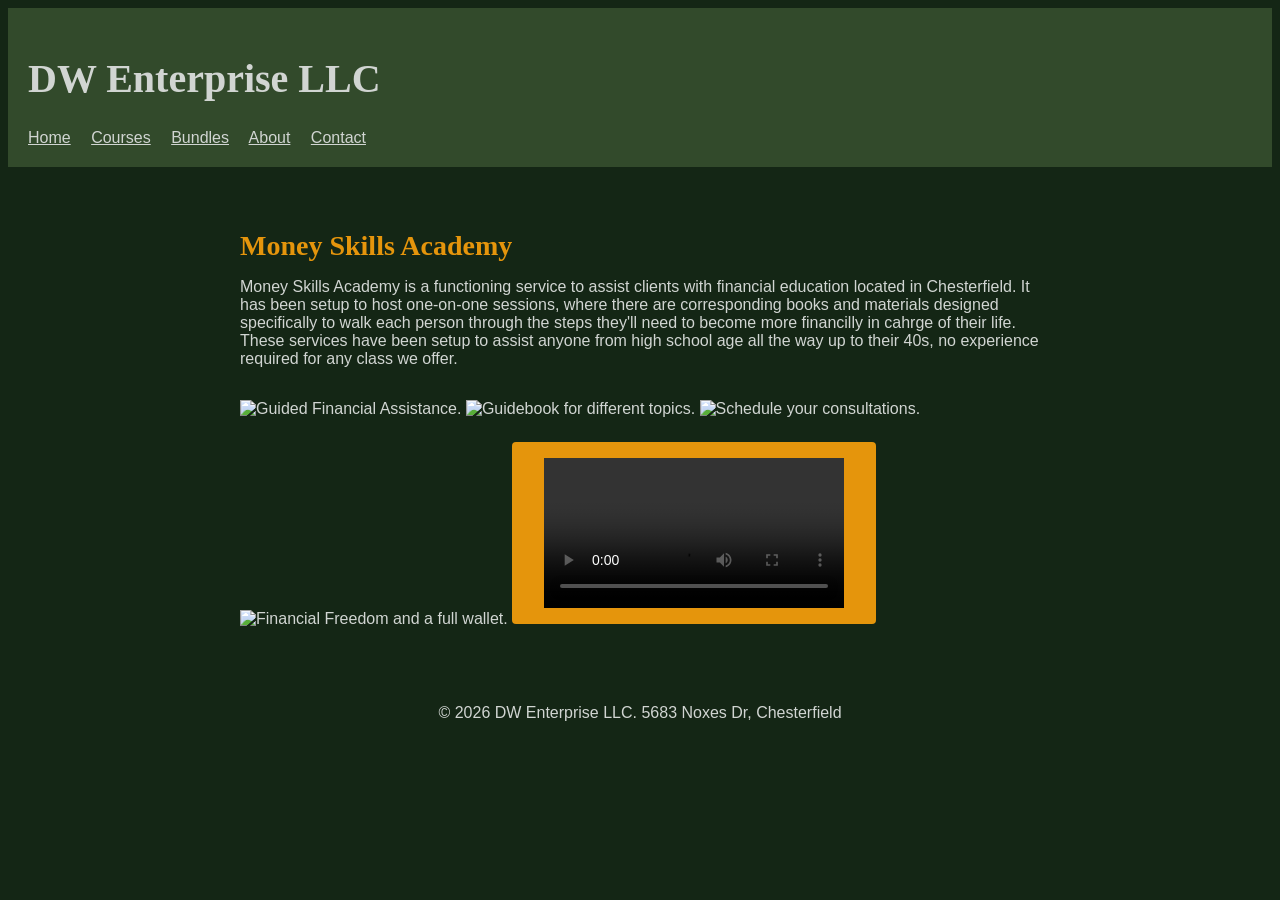
==== index.html @ a1c8a853 "Video size" ====
<!DOCTYPE html>
<html lang="en">
<head>
  <meta charset="UTF-8">
  <title>DW Enterprise LLC</title>
  <link rel="stylesheet" href="css/style.css">
</head>
<body>

  <a href="#main-content" class="skip-link">Skip to main content</a>
  
  <header>
    <h1>DW Enterprise LLC</h1>
    <nav>
      <a href="index.html" aria-current="page">Home</a>
      <a href="courses.html">Courses</a>
      <a href="bundles.html">Bundles</a>
      <a href="about.html">About</a>
      <a href="contact.html">Contact</a>
    </nav>
  </header>

  <main>
    <h2>Money Skills Academy</h2>
    <p>Money Skills Academy is a functioning service to assist clients with financial education located in Chesterfield. It has been setup to host one-on-one sessions, where there are corresponding books and materials designed specifically to walk each person through the steps they'll need to become more financilly in cahrge of their life. These services have been setup to assist anyone from high school age all the way up to their 40s, no experience required for any class we offer.</p>
    
    <img src="https://github.com/DeionaW/dwellc.github.io/raw/048790e96b7c667d8a669ee6529791895813f5b8/IMG%20%26%20VID/Assisted%20Financial%20Guidance.png" alt="Guided Financial Assistance." width="300" height="200">

     <img src="https://github.com/DeionaW/dwellc.github.io/raw/fe4941f411e375fecf43990ab9dcb9130df17a73/IMG%20%26%20VID/Finance%20Guide.png" alt="Guidebook for different topics." width="300" height="200">

     <img src="https://github.com/DeionaW/dwellc.github.io/raw/fe4941f411e375fecf43990ab9dcb9130df17a73/IMG%20%26%20VID/Schedule%20Meetings.png" alt="Schedule your consultations." width="300" height="200">

     <img src="https://github.com/DeionaW/dwellc.github.io/raw/fe4941f411e375fecf43990ab9dcb9130df17a73/IMG%20%26%20VID/Full%20Wallet.png" alt="Financial Freedom and a full wallet." width="300" height="200">
    
    <video src="https://github.com/DeionaW/dwellc.github.io/raw/a51f38b7afbade83c749bec69a69cf58b0f2e545/IMG%20%26%20VID/5441-184226793.mp4" controls style="max-width: 600; height: auto;></video>
    
    <p>We accept appointments online via intake forms. We book appointments Monday - Saturday between the hours of 7a - 6p. </p>
    <a href="contact.html" class="cta">Schedule A Consultation</a>
  </main>

  <footer>
    <p>&copy; 2026 DW Enterprise LLC. 5683 Noxes Dr, Chesterfield</p>
  </footer>

</body>
</html>
---- css/style.css ----
body {
  font-family: "Inter", Arial, sans-serif;
  color: #D1D5D2;
  background-color: #142615;
}

header {
  background-color: #324A2B;
  color: #D1D5D2;
  padding: 20px;
}

header nav a {
  color: #D1D5D2;
  margin-right: 16px;
}

a:focus,
a:focus-visible {
  outline: 3px solid #E5950C;
  outline-offset: 3px;
}

.skip-link {
  position: absolute;
  left: -9999px;
  top: 10px;
  background-color: #E5950C;
  color: #142615;
  padding: 12px 16px;
  font-size: 16px;
  text-decoration: none;
  z-index: 1000;
}

.skip-link:focus,
.skip-link:focus-visible {
  left: 10px;
  outline: 3px solid #D1D5D2;
  outline-offset: 3px;
}

h1 {
  font-family: "Merriweather", Georgia, serif;
  font-size: 40px;
}

h2 {
  font-family: "Merriweather", Georgia, serif;
  font-size: 28px;
  color: #E5950C;
}

h3 {
  font-family: "Inter", Arial, sans-serif;
  font-size: 20px;
  color: #E5950C;
}


main {
  max-width: 800px;
  margin: 0 auto;
  padding: 40px 20px;
}

h2 {
  margin-bottom: 8px;
}

p {
  margin-bottom: 32px;
}


footer {
  text-align: center;
  font-size: 16px;
  color: #D1D5D2;
  padding: 20px;
}

p {
  font-size: 16px;
}


.cta {
  display: inline-block;
  background-color: #E5950C;
  color: #142615;
  font-size: 20px;
  padding: 16px 32px;
  border-radius: 4px;
  margin-top: 24px;
}


.swatch {
  display: inline-block;
  width: 120px;
  height: 80px;
  margin-bottom: 8px;
  border-radius: 4px;
  vertical-align: top;
}

.swatch-primary { background-color: #324A2B; }
.swatch-neutral { background-color: #D1D5D2; }
.swatch-accent { background-color: #E5950C; }
.swatch-cta { background-color: #E5950C; }

.type-sample-h1 { font-size: 40px; }
.type-sample-h2 { font-size: 28px; }
.type-sample-h3 { font-size: 20px; }
.type-sample-body { font-size: 16px; }

table {
  border-collapse: collapse;
  width: 100%;
}

th, td {
  border: 1px solid #E5950C;
  padding: 0.5rem;
  text-align: left;
}

th {
  background-color: #324A2B;
  color: #ffffff;
}

tbody tr:nth-child(even) {
  background-color: #324A2B;
}

form {
  background-color: #324A2B;
  padding: 32px;
  border-radius: 8px;
  max-width: 480px;
}

label {
  display: block;
  margin-top: 1.5rem;
  font-weight: bold;
}

input, textarea {
  display: block;
  margin-top: 0.25rem;
  width: 100%;
  max-width: 480px;
}

button[type="submit"] {
  display: block;
  margin-top: 2rem;
}
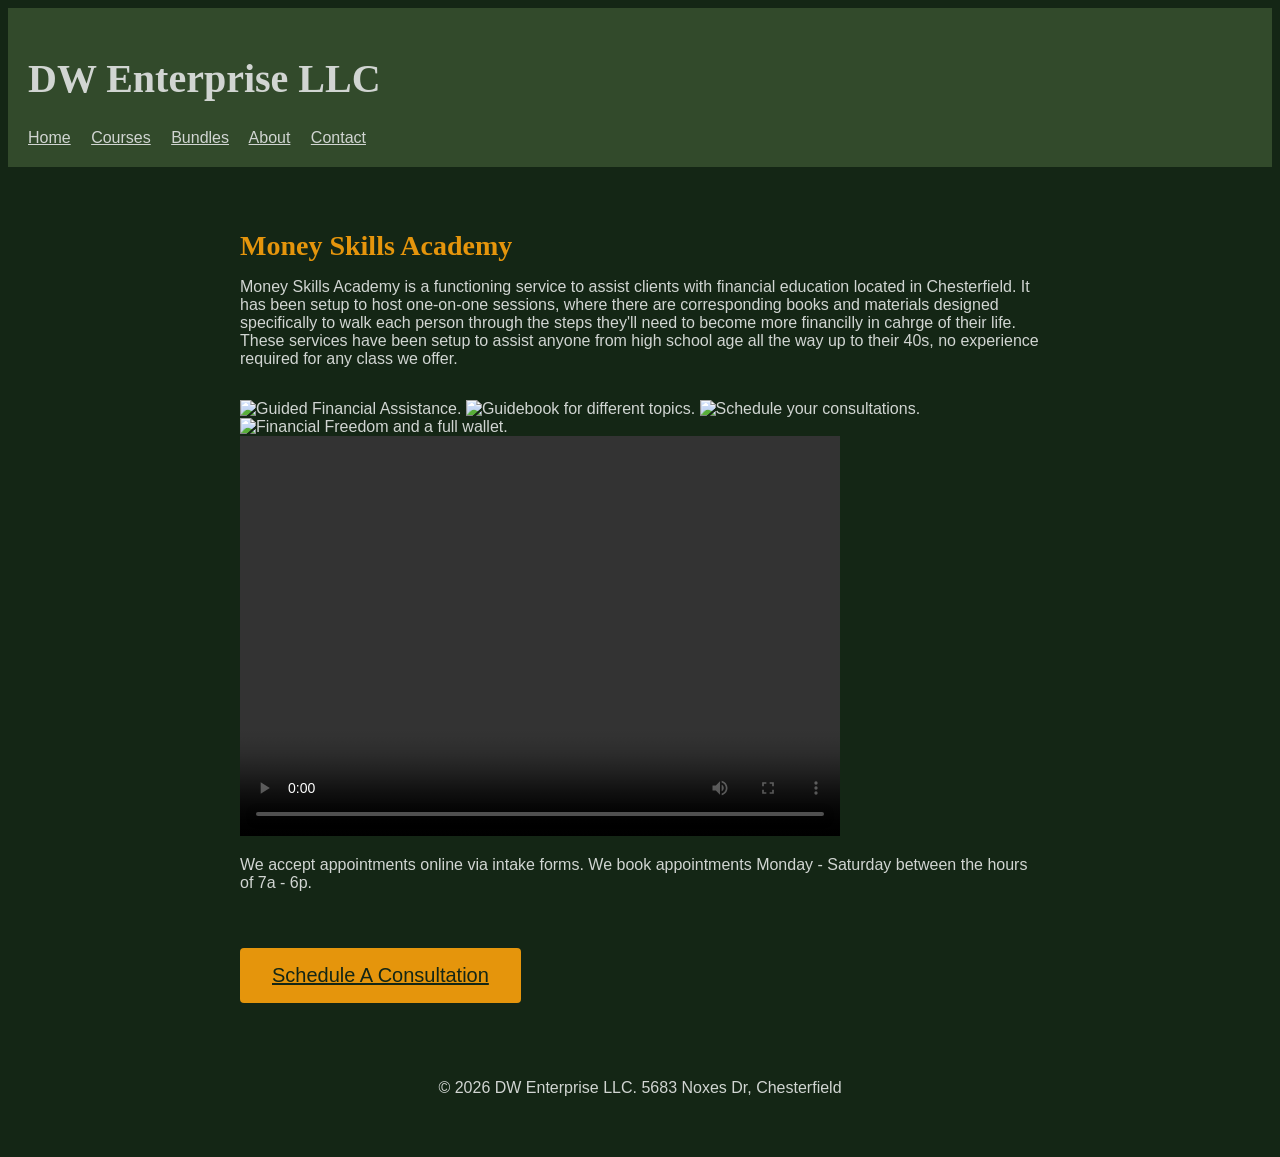
==== commit a03cab05: "Video size" ====
--- a/index.html
+++ b/index.html
@@ -32,7 +32,7 @@
 
      <img src="https://github.com/DeionaW/dwellc.github.io/raw/fe4941f411e375fecf43990ab9dcb9130df17a73/IMG%20%26%20VID/Full%20Wallet.png" alt="Financial Freedom and a full wallet." width="300" height="200">
     
-    <video src="https://github.com/DeionaW/dwellc.github.io/raw/a51f38b7afbade83c749bec69a69cf58b0f2e545/IMG%20%26%20VID/5441-184226793.mp4" controls style="max-width: 600; height: auto;></video>
+    <video src="https://github.com/DeionaW/dwellc.github.io/raw/a51f38b7afbade83c749bec69a69cf58b0f2e545/IMG%20%26%20VID/5441-184226793.mp4" controls width="600" height="400"></video>
     
     <p>We accept appointments online via intake forms. We book appointments Monday - Saturday between the hours of 7a - 6p. </p>
     <a href="contact.html" class="cta">Schedule A Consultation</a>
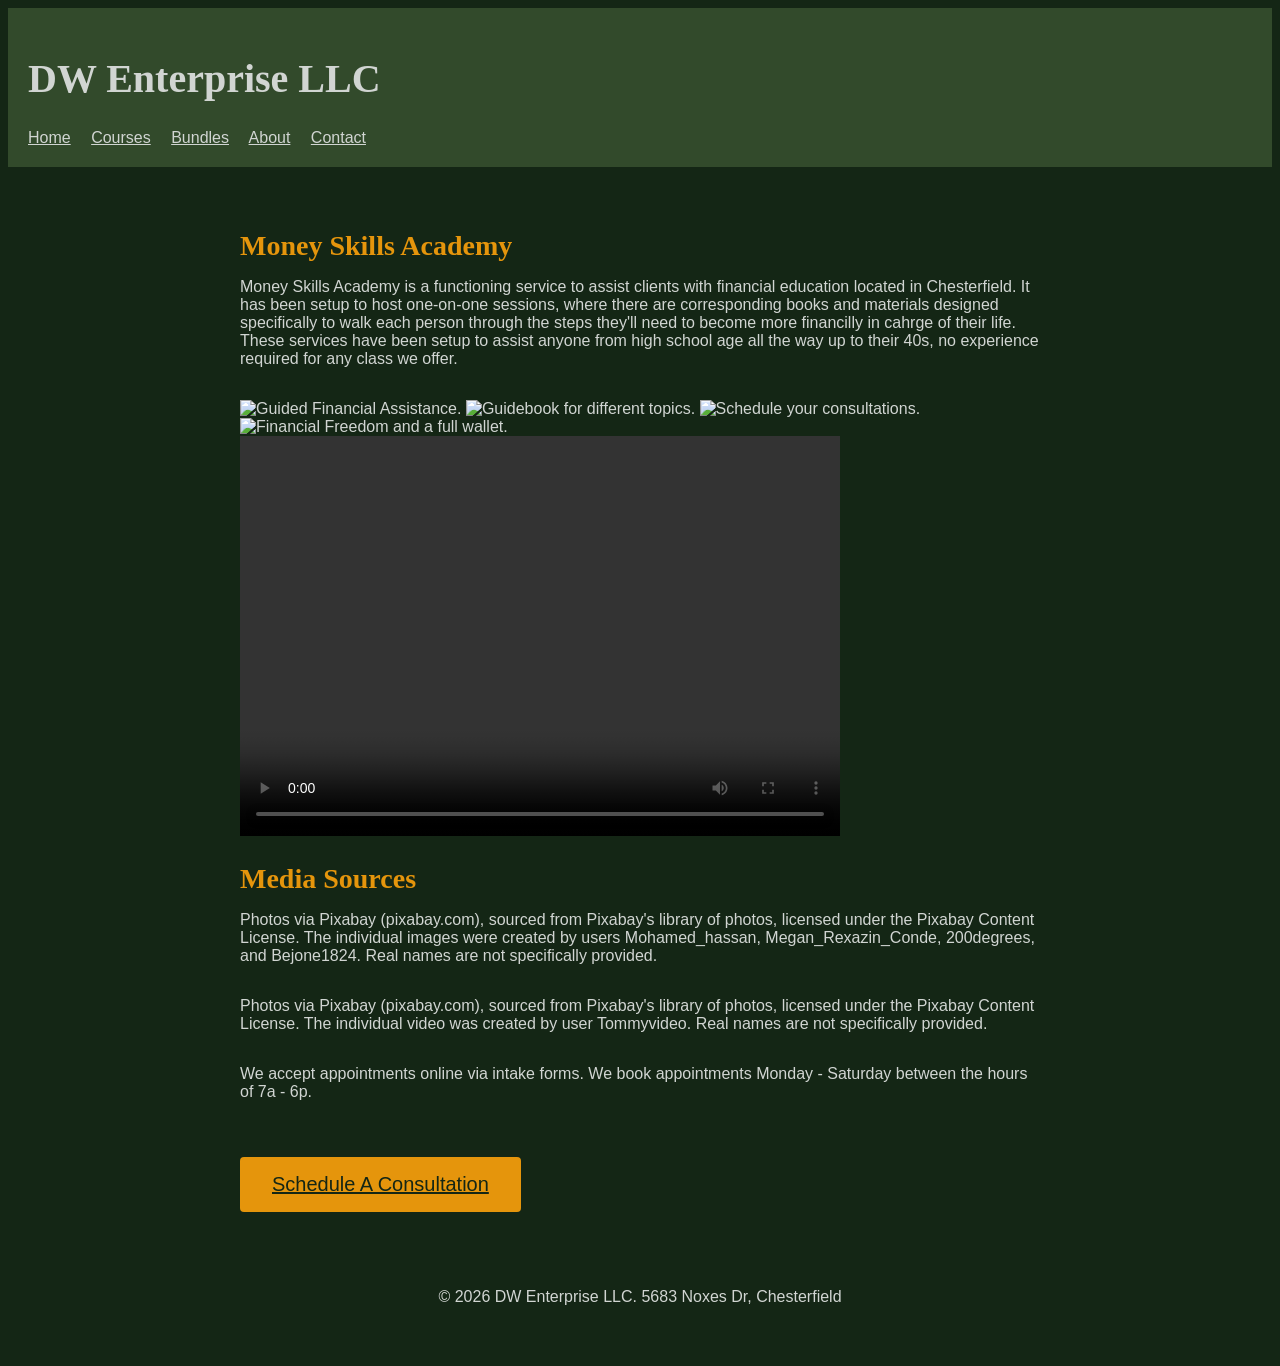
==== commit 058cccc1: "Add Media Sources" ====
--- a/index.html
+++ b/index.html
@@ -33,6 +33,13 @@
      <img src="https://github.com/DeionaW/dwellc.github.io/raw/fe4941f411e375fecf43990ab9dcb9130df17a73/IMG%20%26%20VID/Full%20Wallet.png" alt="Financial Freedom and a full wallet." width="300" height="200">
     
     <video src="https://github.com/DeionaW/dwellc.github.io/raw/a51f38b7afbade83c749bec69a69cf58b0f2e545/IMG%20%26%20VID/5441-184226793.mp4" controls width="600" height="400"></video>
+
+  <h2>Media Sources</h2>
+<p>Photos via Pixabay (pixabay.com), sourced from Pixabay's library of photos, licensed under the Pixabay Content License. The individual images were created by users Mohamed_hassan, 
+Megan_Rexazin_Conde, 
+200degrees, and Bejone1824. Real names are not specifically provided. </p>
+    
+<p>Photos via Pixabay (pixabay.com), sourced from Pixabay's library of photos, licensed under the Pixabay Content License. The individual video was created by user Tommyvideo. Real names are not specifically provided.</p>
     
     <p>We accept appointments online via intake forms. We book appointments Monday - Saturday between the hours of 7a - 6p. </p>
     <a href="contact.html" class="cta">Schedule A Consultation</a>
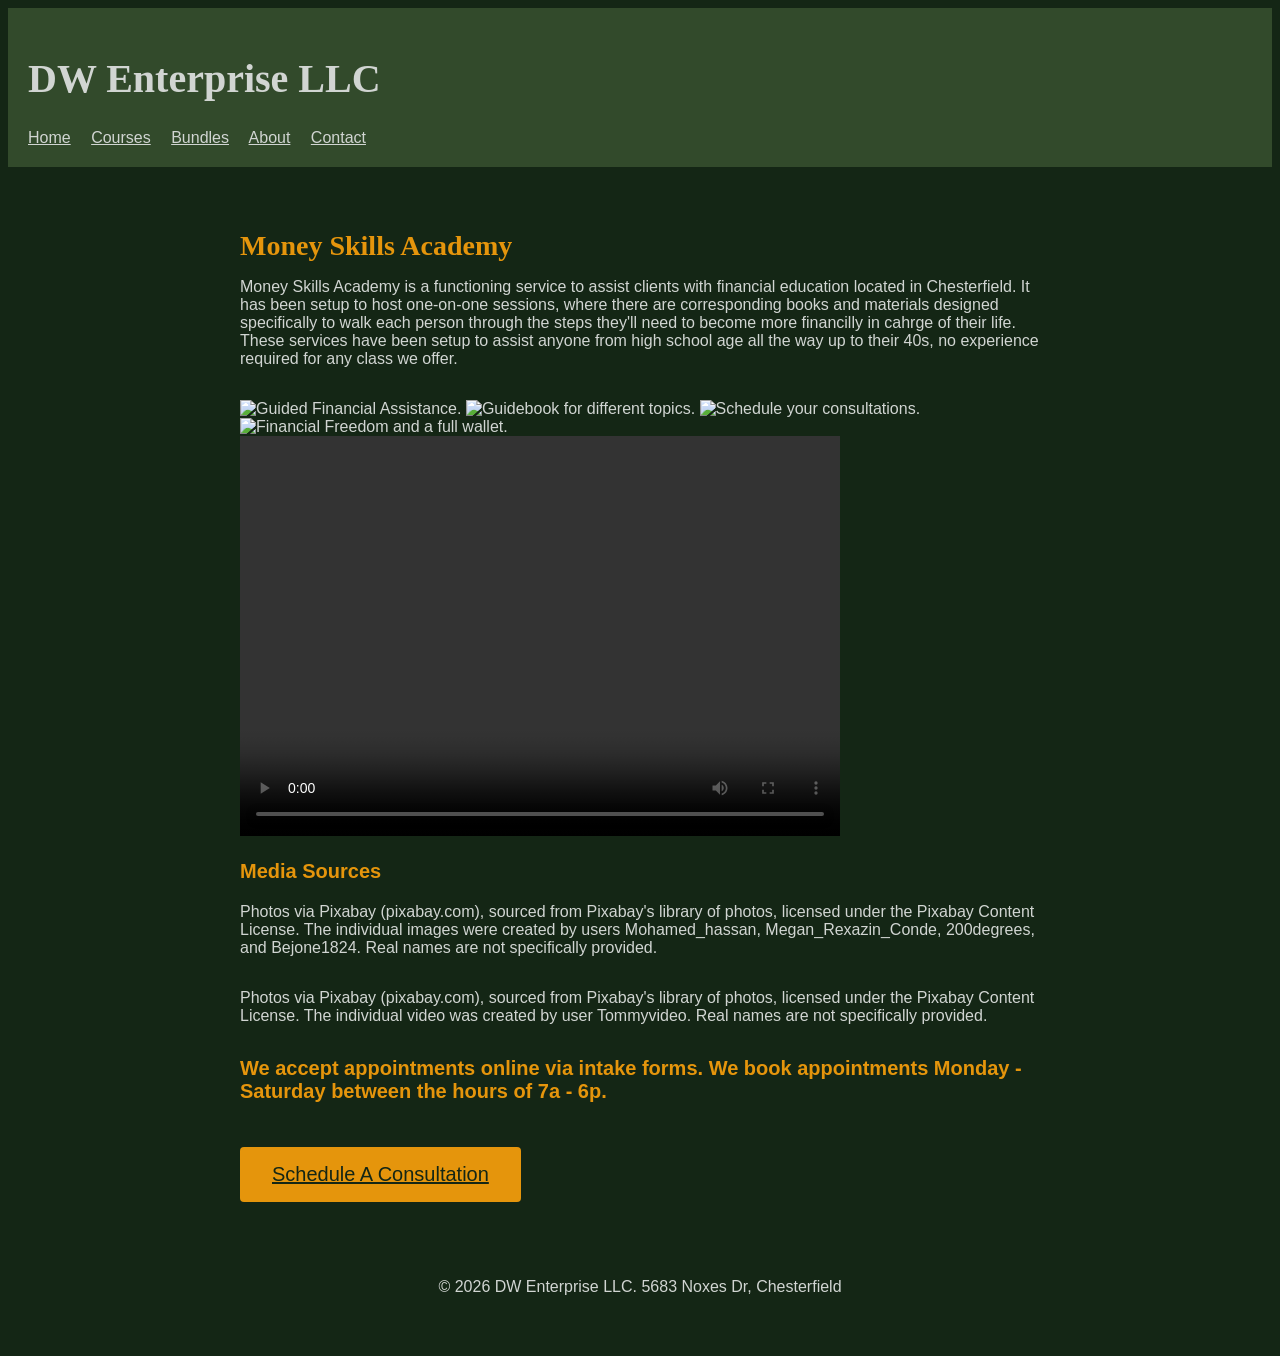
==== commit e521475c: "Update index.html" ====
--- a/index.html
+++ b/index.html
@@ -34,14 +34,14 @@
     
     <video src="https://github.com/DeionaW/dwellc.github.io/raw/a51f38b7afbade83c749bec69a69cf58b0f2e545/IMG%20%26%20VID/5441-184226793.mp4" controls width="600" height="400"></video>
 
-  <h2>Media Sources</h2>
+  <h3>Media Sources</h3>
 <p>Photos via Pixabay (pixabay.com), sourced from Pixabay's library of photos, licensed under the Pixabay Content License. The individual images were created by users Mohamed_hassan, 
 Megan_Rexazin_Conde, 
 200degrees, and Bejone1824. Real names are not specifically provided. </p>
     
 <p>Photos via Pixabay (pixabay.com), sourced from Pixabay's library of photos, licensed under the Pixabay Content License. The individual video was created by user Tommyvideo. Real names are not specifically provided.</p>
     
-    <p>We accept appointments online via intake forms. We book appointments Monday - Saturday between the hours of 7a - 6p. </p>
+    <h3>We accept appointments online via intake forms. We book appointments Monday - Saturday between the hours of 7a - 6p. </h3>
     <a href="contact.html" class="cta">Schedule A Consultation</a>
   </main>
 
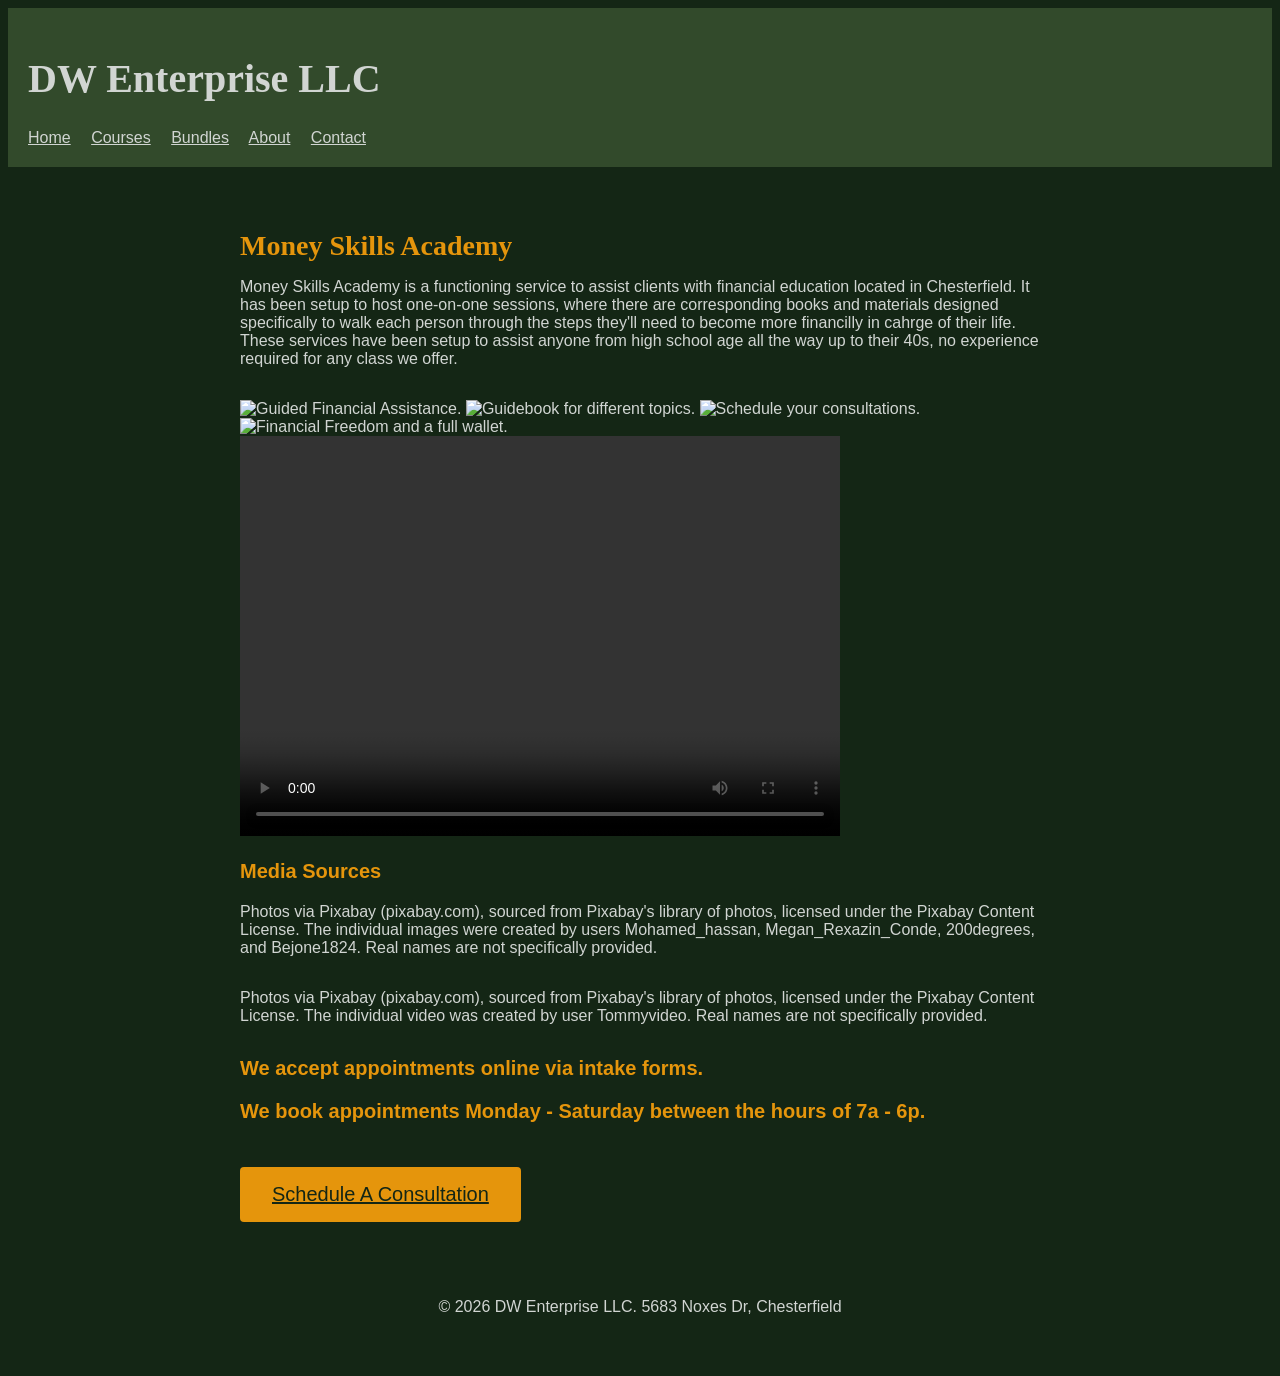
==== commit c57ed1e8: "Update index.html" ====
--- a/index.html
+++ b/index.html
@@ -41,7 +41,9 @@
     
 <p>Photos via Pixabay (pixabay.com), sourced from Pixabay's library of photos, licensed under the Pixabay Content License. The individual video was created by user Tommyvideo. Real names are not specifically provided.</p>
     
-    <h3>We accept appointments online via intake forms. We book appointments Monday - Saturday between the hours of 7a - 6p. </h3>
+    <h3>We accept appointments online via intake forms.</h3>
+    <h3>We book appointments Monday - Saturday between the hours of 7a - 6p. </h3>
+    
     <a href="contact.html" class="cta">Schedule A Consultation</a>
   </main>
 
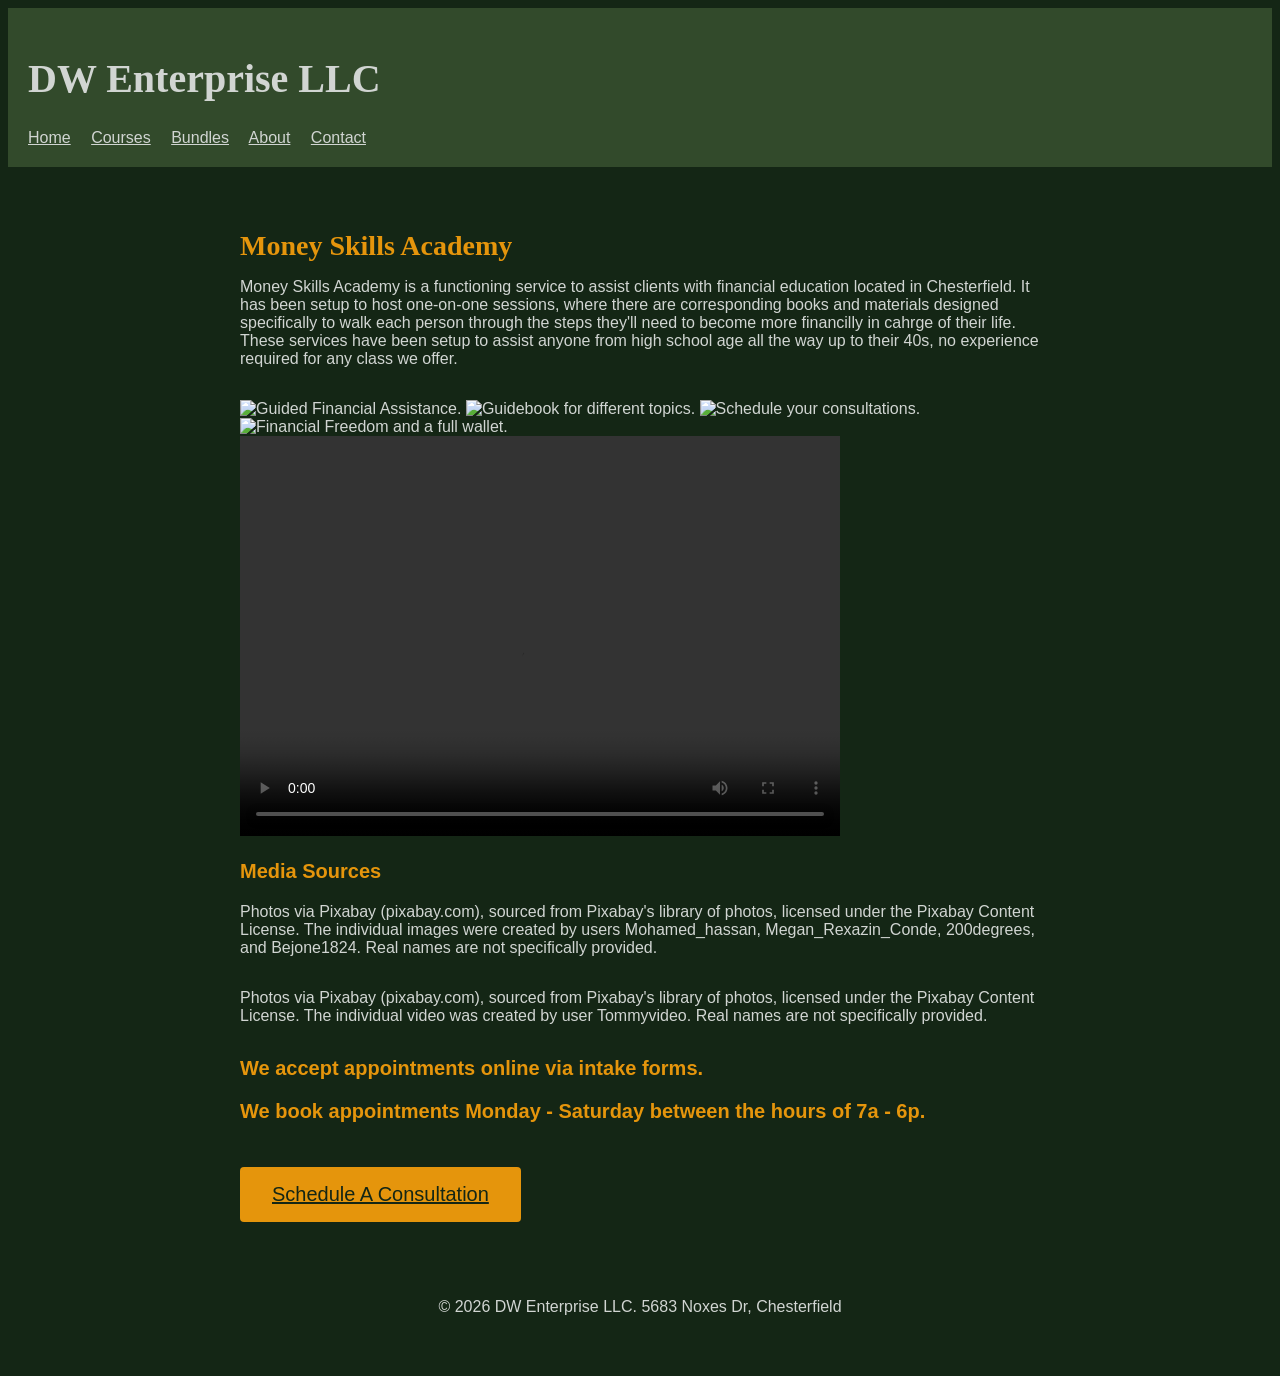
==== commit 95e82de7: "Add viewport meta tag" ====
--- a/index.html
+++ b/index.html
@@ -3,6 +3,7 @@
 <head>
   <meta charset="UTF-8">
   <title>DW Enterprise LLC</title>
+   <meta name="viewport" content="width=device-width, initial-scale=1">
   <link rel="stylesheet" href="css/style.css">
 </head>
 <body>
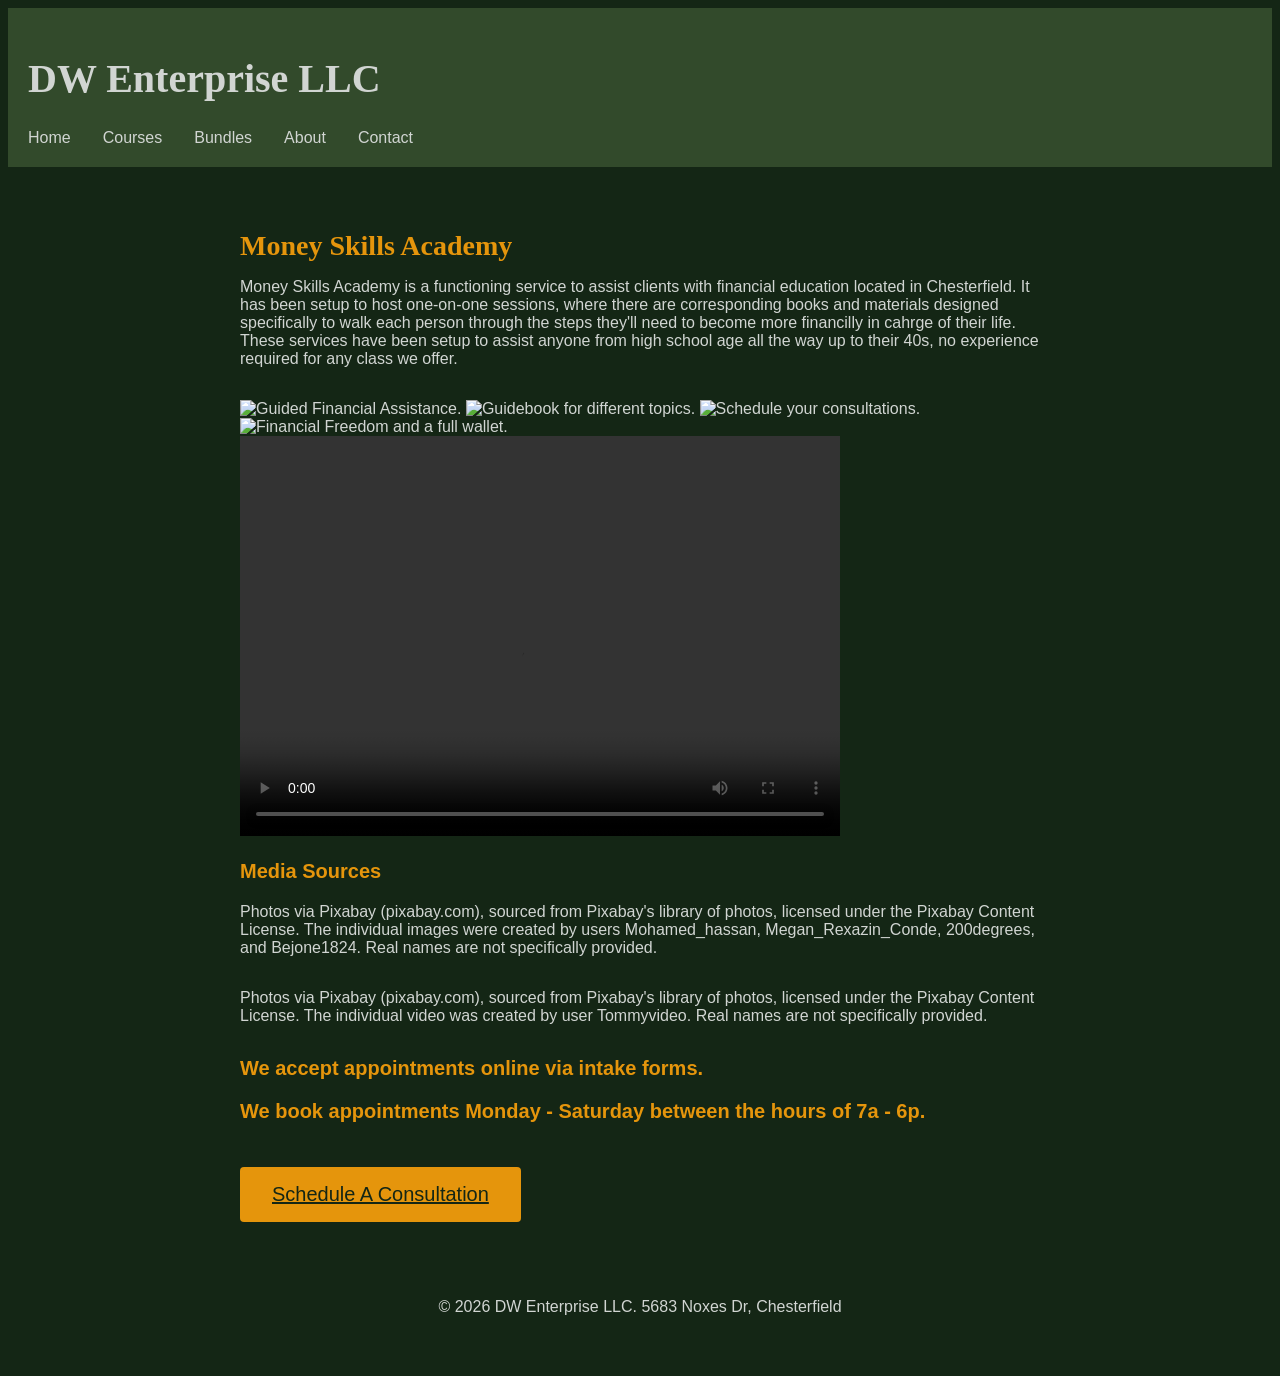
==== commit 37287e9e: "Add meta description" ====
--- a/index.html
+++ b/index.html
@@ -4,6 +4,7 @@
   <meta charset="UTF-8">
   <title>DW Enterprise LLC</title>
    <meta name="viewport" content="width=device-width, initial-scale=1">
+  <meta name="description" content="DW Enterprise LLC offers courses as apart of the academy to teach financial knowledge.">
   <link rel="stylesheet" href="css/style.css">
 </head>
 <body>
--- a/css/style.css
+++ b/css/style.css
@@ -19,6 +19,44 @@
 a:focus-visible {
   outline: 3px solid #E5950C;
   outline-offset: 3px;
+}
+
+nav {
+  display: flex;
+  flex-direction: column;
+  gap: 16px;
+}
+
+@media (min-width: 600px) {
+  nav {
+    flex-direction: row;
+  }
+}
+
+nav a {
+  color: #D1D5D2;
+  text-decoration: none;
+}
+
+.page-layout {
+  display: flex;
+  flex-direction: column;
+  gap: 20px;
+  padding: 20px;
+}
+
+@media (min-width: 700px) {
+  .page-layout {
+    flex-direction: row;
+  }
+
+  main {
+    flex: 2;
+  }
+
+  aside {
+    flex: 1;
+  }
 }
 
 .skip-link {
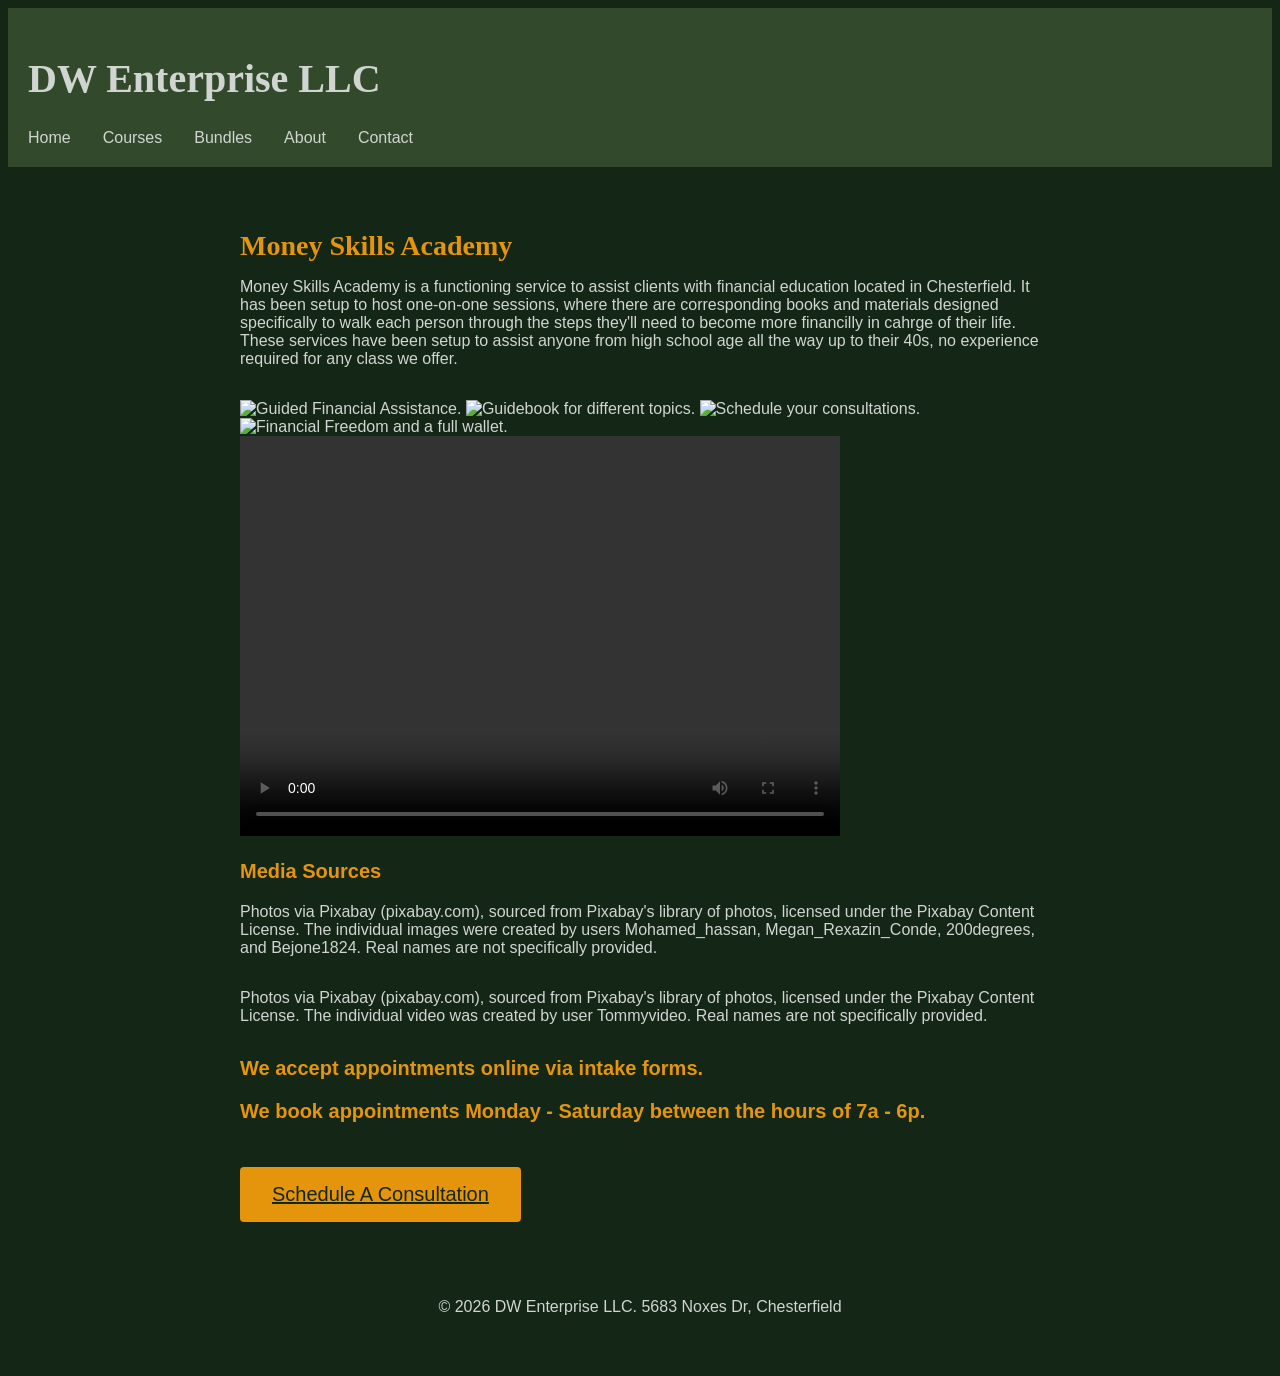
==== commit 053d5a3b: "Add title tag" ====
--- a/index.html
+++ b/index.html
@@ -2,7 +2,7 @@
 <html lang="en">
 <head>
   <meta charset="UTF-8">
-  <title>DW Enterprise LLC</title>
+  <title>Home Page | DW Enterprise LLC</title>
    <meta name="viewport" content="width=device-width, initial-scale=1">
   <meta name="description" content="DW Enterprise LLC offers courses as apart of the academy to teach financial knowledge.">
   <link rel="stylesheet" href="css/style.css">
